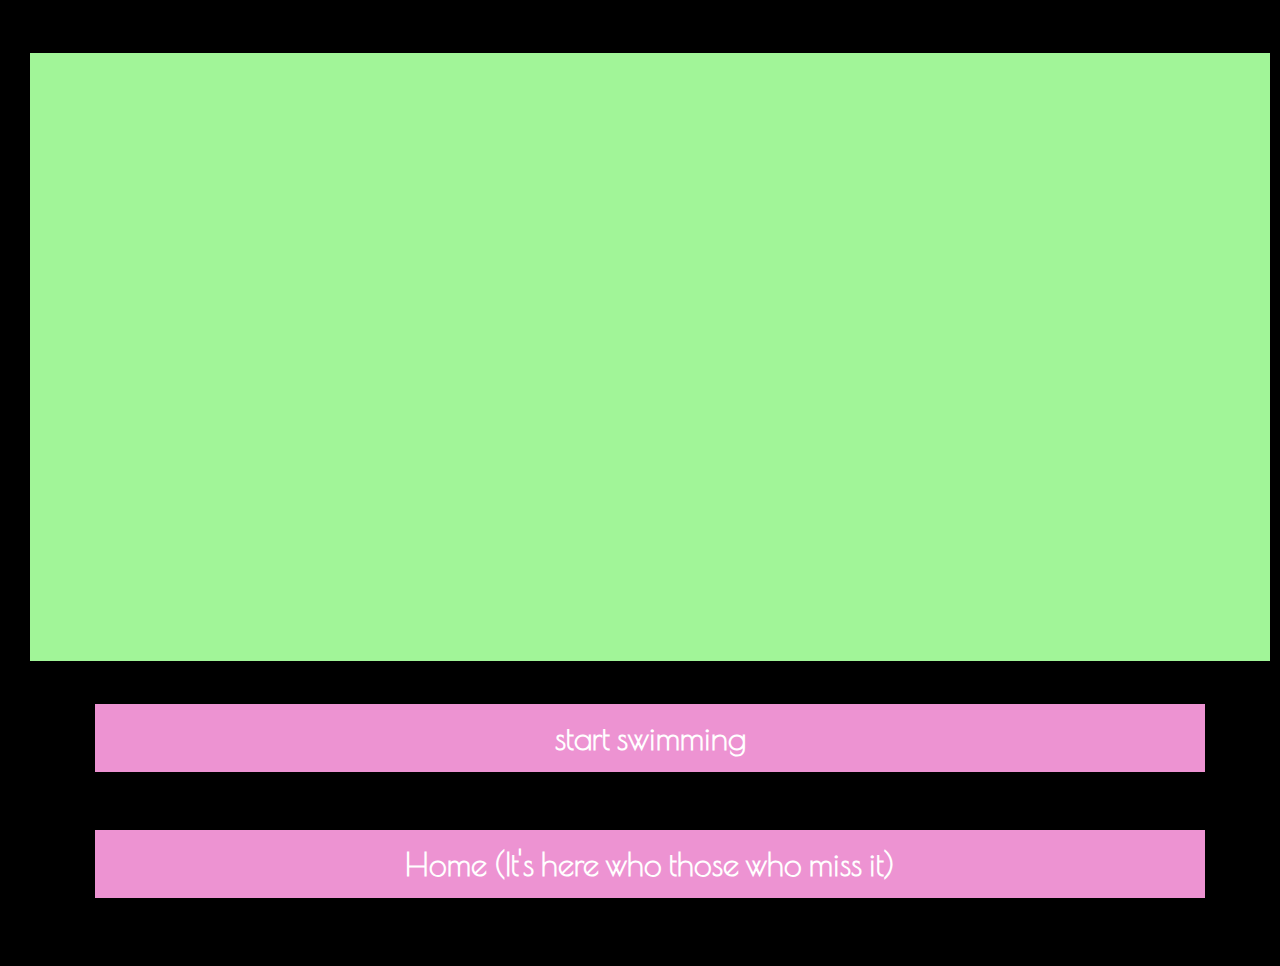
==== Narwhal_Vid.html @ d99ff1a1 "Transfer info to new folder" ====
.<!DOCTYPE html>
<html lang="en" dir="ltr">
<head>
    <meta charset="utf-8">
    <title>Narwhals : animated music video : MrWeebl</title>
    <link rel="stylesheet" type="text/css" href="css/style.css">
</head>
<body>
<div class="boxes" id="Div3"><iframe width="560" height="315" src="https://www.youtube.com/embed/ykwqXuMPsoc" frameborder="0" allow="accelerometer; autoplay; encrypted-media; gyroscope; picture-in-picture" allowfullscreen></iframe></div>
<space>
  <h1><a href="page2.html"> start swimming</a></h1>
<space>
  <h1><a href="index.html">Home (It's here who those who miss it)</a></h1>
</body>
</html>
---- css/style.css ----
@import url('https://fonts.googleapis.com/css?family=Poiret+One&display=swap');
* {
  margin: 5px;
  padding: 10;
  }

  #Picture1{
    width: 25%;
    }

  #Picture2{
    width: 35%;
    }

body{
  background-color: black;
  background-image: url('https://media.giphy.com/media/l2JhIFkIowUP6PBBe/giphy.gif');
  display: block;
  margin-left: auto;
  margin-right: auto;
  width: 100%;
}

a:link {
  color: white;
  text-decoration: none;
}

a:hover {
  color: white;
  text-decoration: underline;
}

a:visited {
  color: white;
  text-decoration: none;
}

h1 {
  background-color: #ed93d2;
  color: white;
  font-family: 'Poiret One', cursive;
  font-size:2em;
  text-align: center;
  margin: 20px 70px;
  padding: 15px;
}

.boxes {
  width: 80%;
  height: 400px;
  text-align: center;
  line-height: normal;
  font-family: 'Poiret One', cursive;
  font-size:2em;
}
/*narrative text*/
  #text {
    background-color: #87a9e0;
    color: white;
    width: auto;
    height: 70%;
    text-align: center;
    padding: 10px;
  }

  #Div2 {
    background-color: #d57cf2;
    color: white;
    width: auto;
    height: 70%;
    text-align: center;
    padding: 10px;
  }

  #Div3 {
    background-color: #a1f598;
    width: auto;
    height: 70%;
    text-align: center;
    padding: 10px;
  }
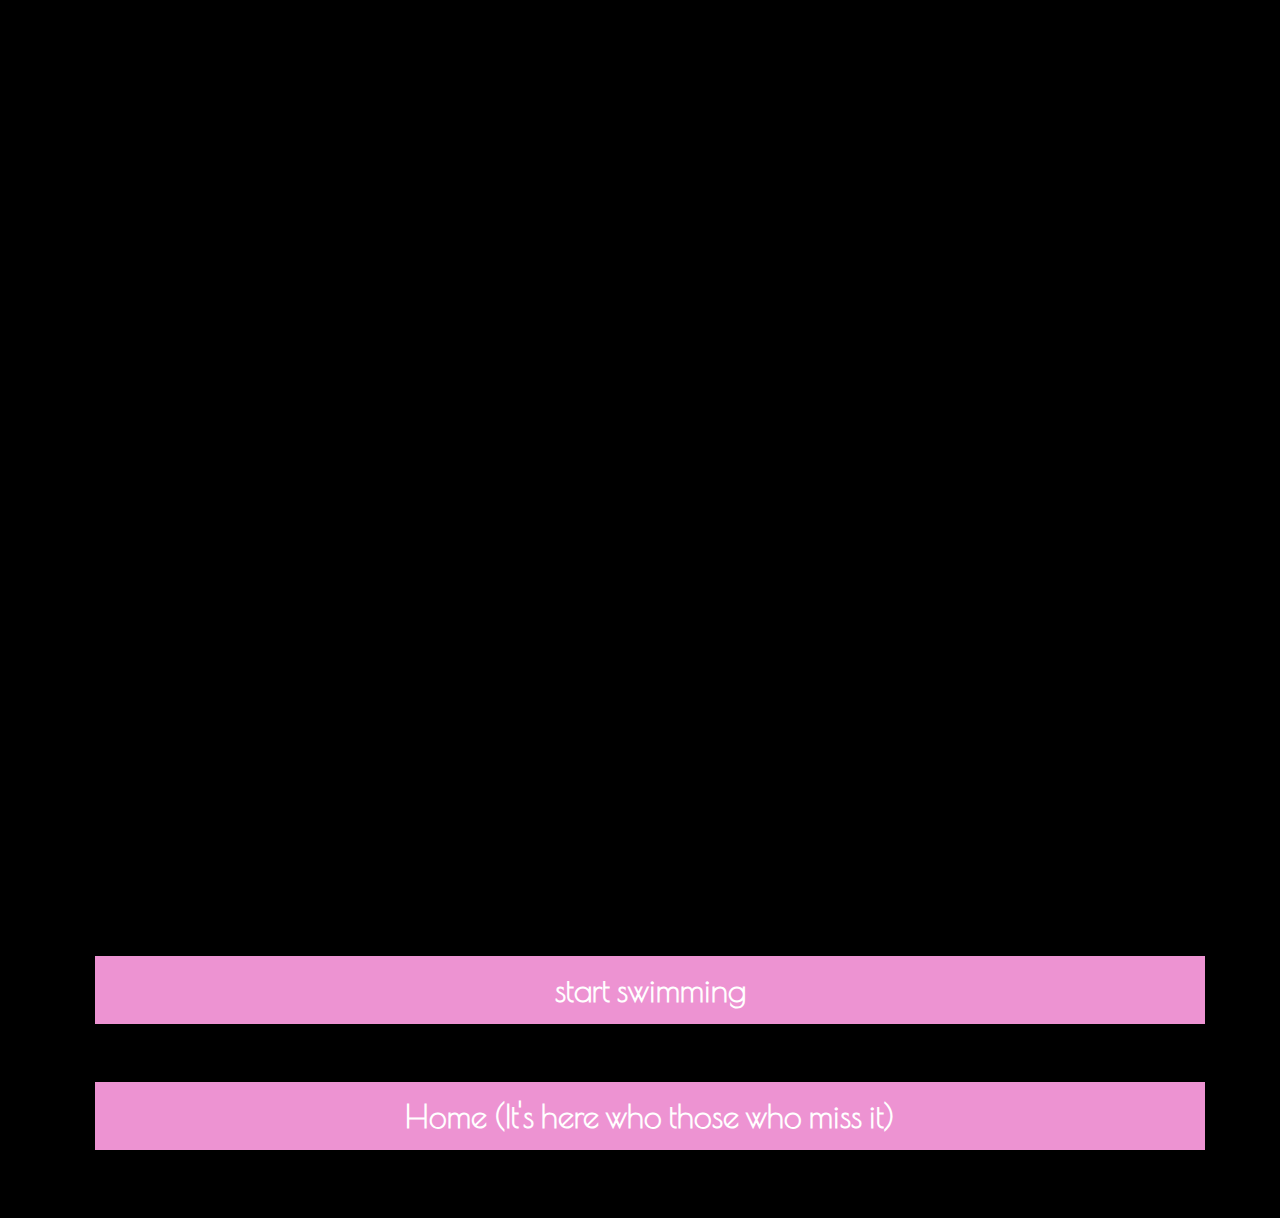
==== commit efecbbc9: "Add video div and change size of narwhal vid" ====
--- a/Narwhal_Vid.html
+++ b/Narwhal_Vid.html
@@ -6,7 +6,7 @@
     <link rel="stylesheet" type="text/css" href="css/style.css">
 </head>
 <body>
-<div class="boxes" id="Div3"><iframe width="560" height="315" src="https://www.youtube.com/embed/ykwqXuMPsoc" frameborder="0" allow="accelerometer; autoplay; encrypted-media; gyroscope; picture-in-picture" allowfullscreen></iframe></div>
+<div class="boxes" id="Video"><iframe width="1120" height="630" src="https://www.youtube.com/embed/ykwqXuMPsoc" frameborder="0" allow="accelerometer; autoplay; encrypted-media; gyroscope; picture-in-picture" allowfullscreen></iframe></div>
 <space>
   <h1><a href="page2.html"> start swimming</a></h1>
 <space>
--- a/css/style.css
+++ b/css/style.css
@@ -80,3 +80,10 @@
     text-align: center;
     padding: 10px;
   }
+  #Video {
+    background-color: none;
+    width: auto;
+    height: 100%;
+    text-align: center;
+    padding: 10px;
+  }
